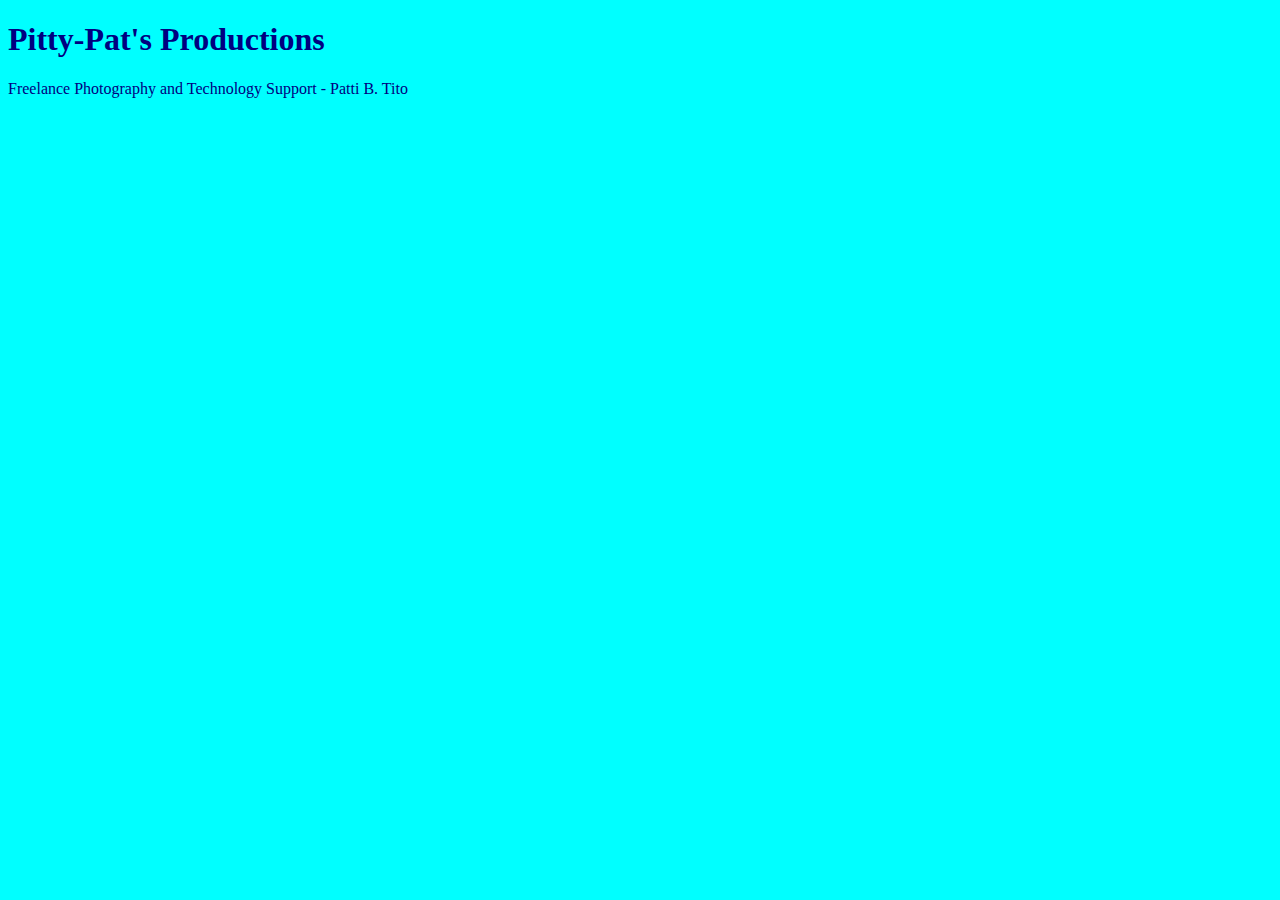
==== unit_1/index.html @ 0100ecc5 "Syncing my new repository!!" ====
<!DOCTYPE html>
<html>
<head>
	<title>Pitty-Pat's Productions</title>
	<link rel="stylesheet" type="text/css" href="css/style.css">
</head>
<body>
	<h1>Pitty-Pat's Productions</h1>
	<p>Freelance Photography and Technology Support - Patti B. Tito</p>

</body>
</html>
---- unit_1/css/style.css ----
body {
	background-color: aqua;
}

h1, p {
	color: navy;
}
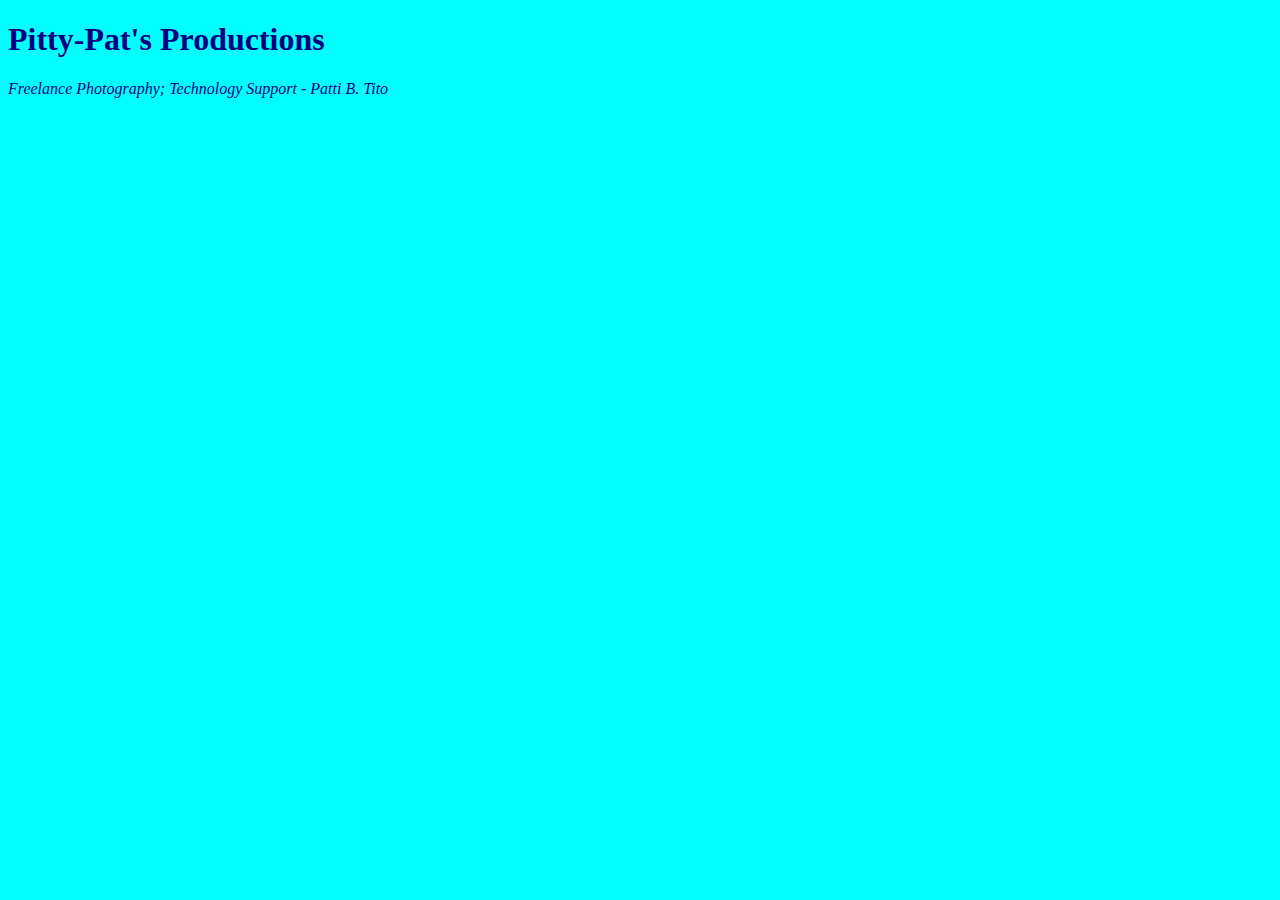
==== commit ac2dc52e: "Changed By-line" ====
--- a/unit_1/index.html
+++ b/unit_1/index.html
@@ -6,7 +6,7 @@
 </head>
 <body>
 	<h1>Pitty-Pat's Productions</h1>
-	<p>Freelance Photography and Technology Support - Patti B. Tito</p>
+	<p><em>Freelance Photography; Technology Support - Patti B. Tito</em></p>
 
 </body>
 </html>